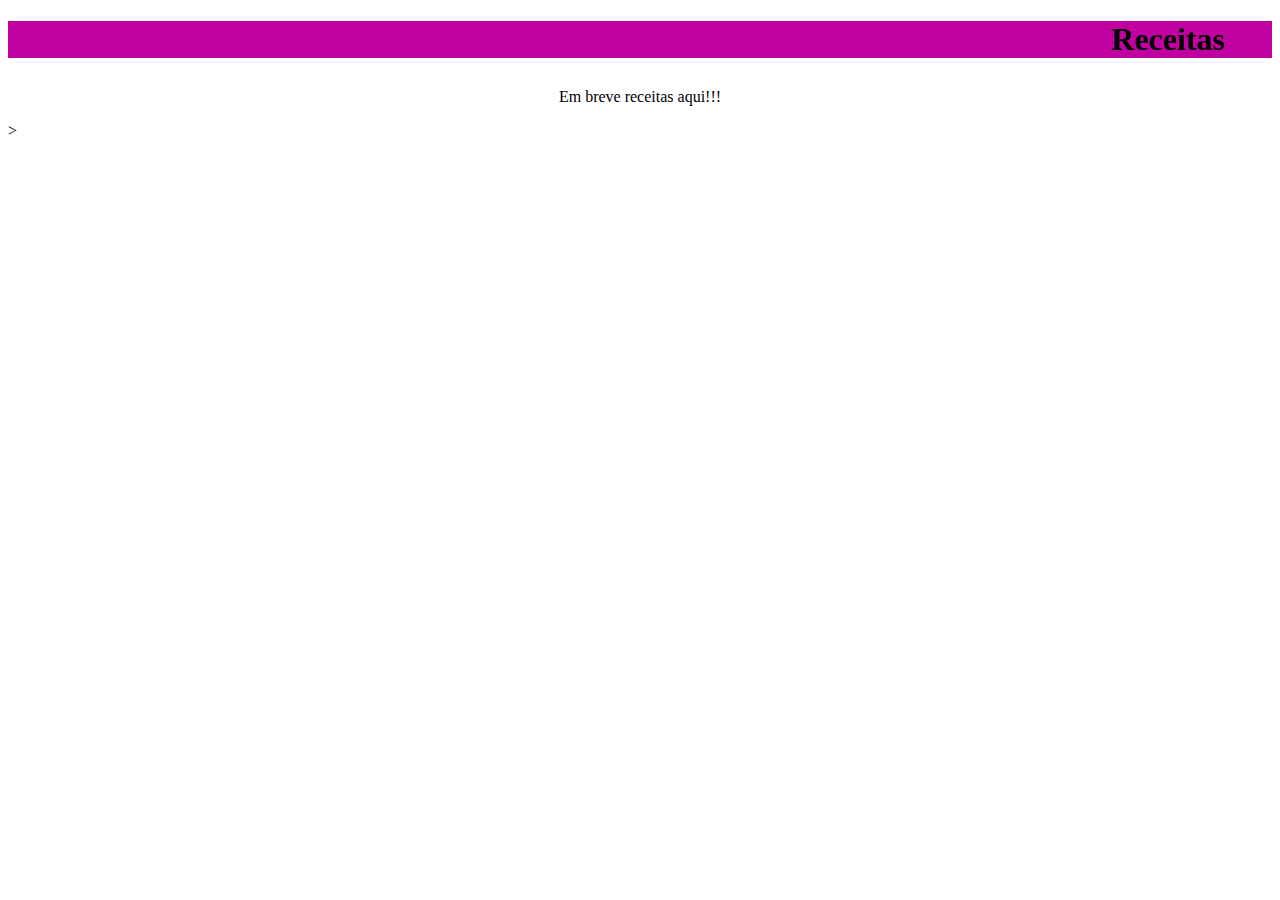
==== index.html @ 14b6835c "Meu primeiro HTML" ====
<!DOCTYPE html>
<html>
<head>
    <meta charset='utf-8'>
    <meta http-equiv='X-UA-Compatible' content='IE=edge'>
    <title>Quitutes</title>
    <meta name='viewport' content='width=device-width, initial-scale=1'>
    <link rel='stylesheet' type='text/css' media='screen' href='main.css'>
    <script src='main.js'></script>
</head>
<body>
    <h1><marquee bgcolor="colorname" behavior="alternate">Receitas</marquee></h1>
    <p style="text-align:center">Em breve receitas aqui!!!</p>
</body>
</html>>
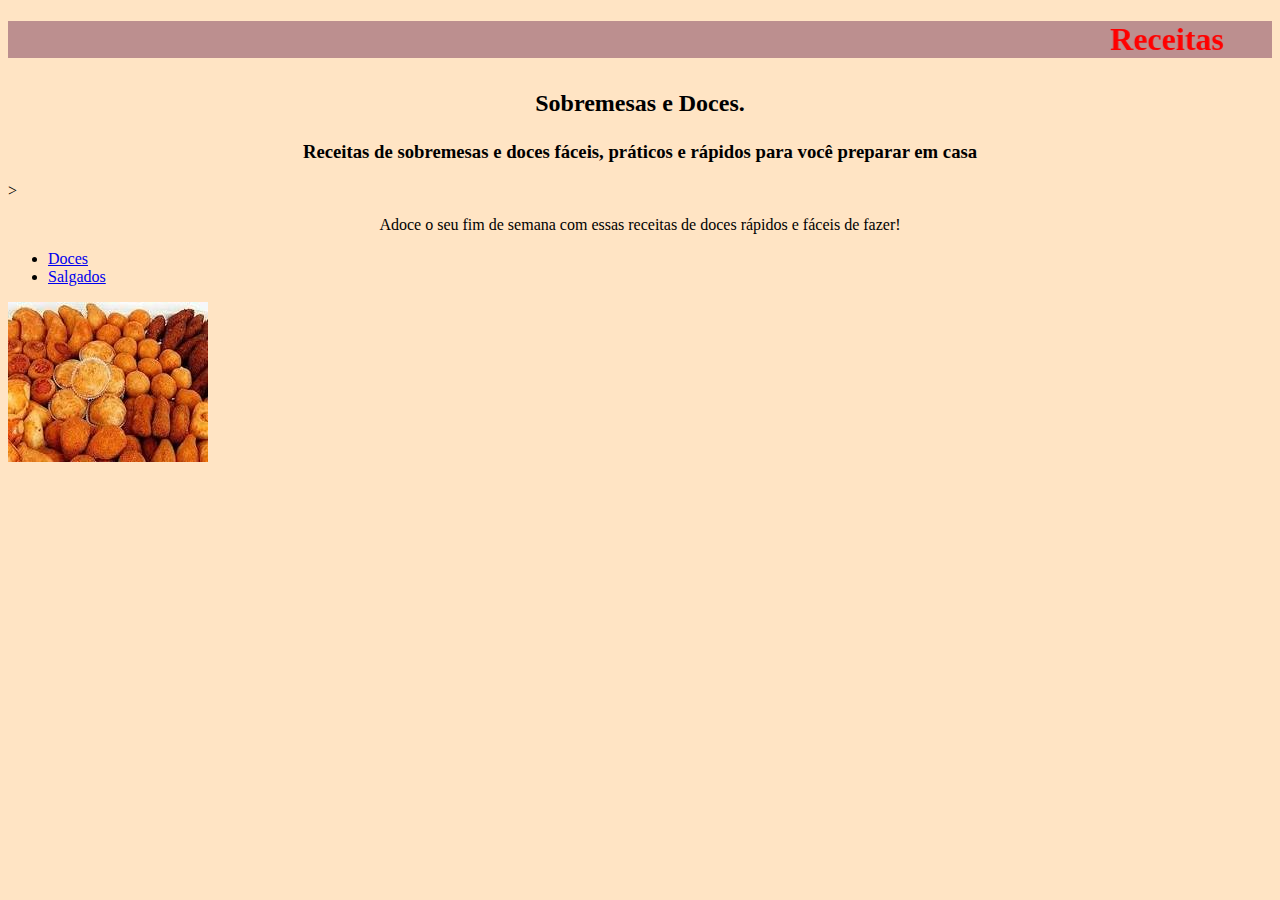
==== commit c541bf4d: "Aula do dia 27/07" ====
--- a/index.html
+++ b/index.html
@@ -5,11 +5,23 @@
     <meta http-equiv='X-UA-Compatible' content='IE=edge'>
     <title>Quitutes</title>
     <meta name='viewport' content='width=device-width, initial-scale=1'>
-    <link rel='stylesheet' type='text/css' media='screen' href='main.css'>
-    <script src='main.js'></script>
+    <link rel="stylesheet" href="style.css">
+    
 </head>
 <body>
-    <h1><marquee bgcolor="colorname" behavior="alternate">Receitas</marquee></h1>
-    <p style="text-align:center">Em breve receitas aqui!!!</p>
+    <h1><marquee bgcolor="rosybrown" behavior="alternate">Receitas </marquee></h1>
+    <h2><p>Sobremesas e Doces.</p></h2>
+    <h3>   <p>Receitas de sobremesas e doces fáceis, 
+        práticos e rápidos para você preparar em casa</p></h3>>
+        <p > Adoce o seu fim de semana com essas receitas de doces rápidos e fáceis de fazer! </p>
+        <ul>
+            <li>
+                <a href="Página principal" title="Página Inicial">Doces</a>
+            </li>
+            <li>
+                <a href="Página principal" title="Página Inicial">Salgados</a>
+            </li>
+        </ul>
+        <img src= "salgados.jpg">
 </body>
-</html>>
+</html>
--- a/style.css
+++ b/style.css
@@ -0,0 +1,12 @@
+body{
+    background-color: bisque;
+    text-align: justify;
+}
+h1{
+    color: red;
+}
+
+p {
+    text-align:center;
+}
+
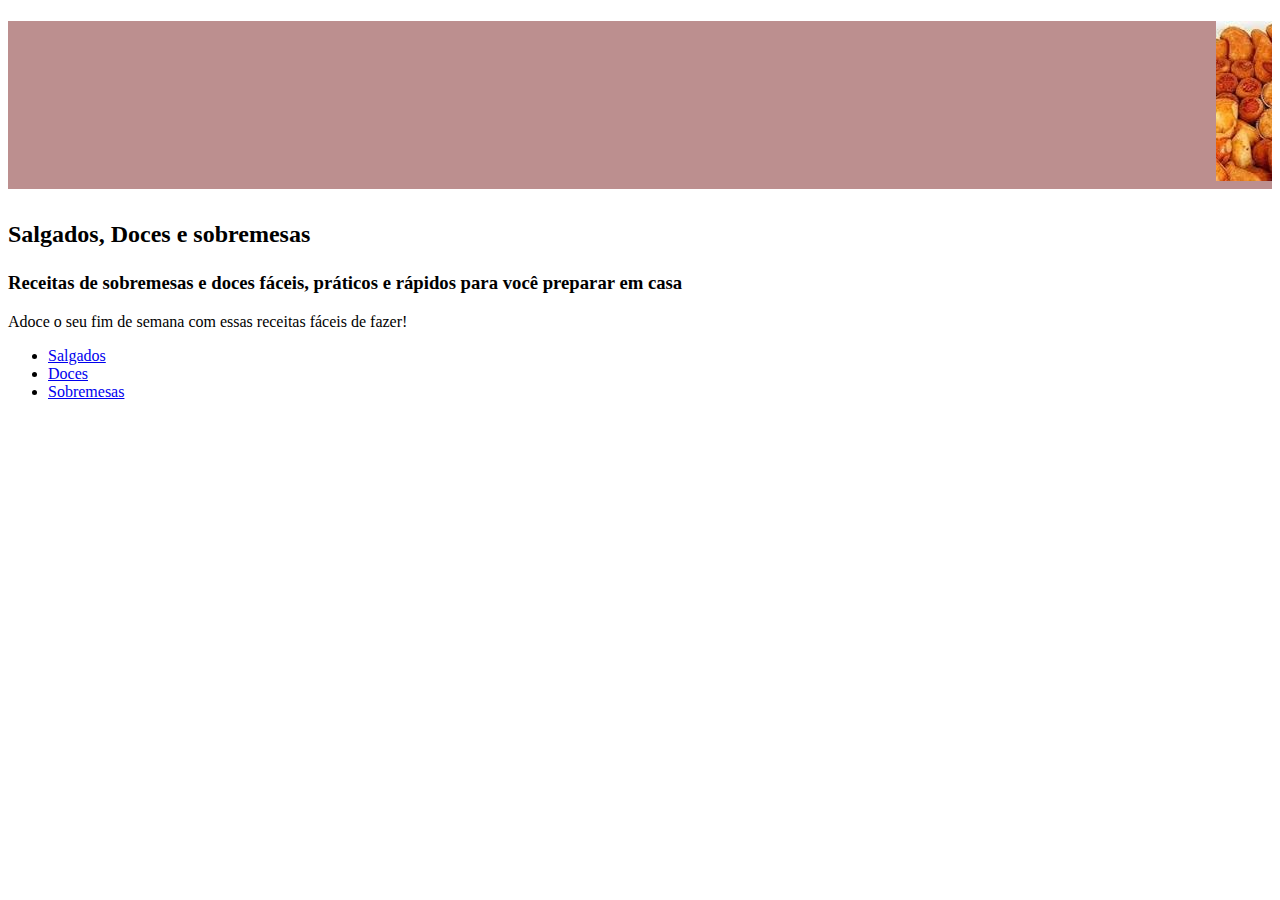
==== commit ea444371: "Add files via upload" ====
--- a/index.html
+++ b/index.html
@@ -9,19 +9,23 @@
     
 </head>
 <body>
-    <h1><marquee bgcolor="rosybrown" behavior="alternate">Receitas </marquee></h1>
-    <h2><p>Sobremesas e Doces.</p></h2>
+    <h1><marquee bgcolor="rosybrown" behavior="alternate"><img src= "salgados.jpg">
+        <img src="doces.jpg"><img src="sobremesas.jpg"></marquee></h1>
+    <h2><p>Salgados, Doces e sobremesas</p></h2>
     <h3>   <p>Receitas de sobremesas e doces fáceis, 
-        práticos e rápidos para você preparar em casa</p></h3>>
-        <p > Adoce o seu fim de semana com essas receitas de doces rápidos e fáceis de fazer! </p>
+        práticos e rápidos para você preparar em casa</p></h3>
+        <p > Adoce o seu fim de semana com essas receitas fáceis de fazer! </p>
         <ul>
             <li>
-                <a href="Página principal" title="Página Inicial">Doces</a>
+                <a href="Página principal" title="Página Salgados">Salgados</a>
             </li>
             <li>
-                <a href="Página principal" title="Página Inicial">Salgados</a>
+                <a href="Página principal" title="Página Doces">Doces</a>
+            </li>
+            <li>
+                <a href="Página principal" title="Página Sobremesas">Sobremesas</a>
             </li>
         </ul>
-        <img src= "salgados.jpg">
+        
 </body>
 </html>
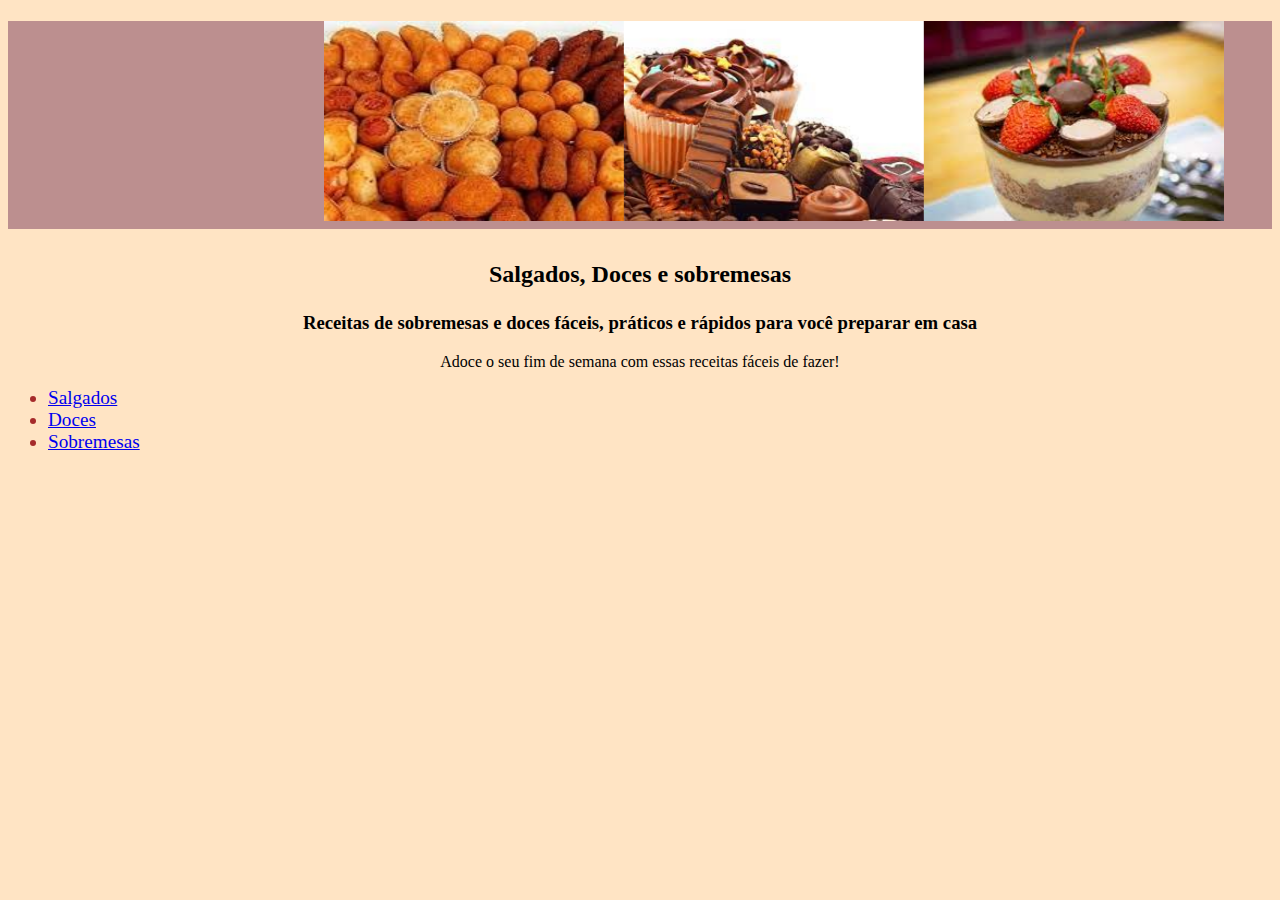
==== commit 36f0b135: "27/07/2022" ====
--- a/index.html
+++ b/index.html
@@ -9,8 +9,7 @@
     
 </head>
 <body>
-    <h1><marquee bgcolor="rosybrown" behavior="alternate"><img src= "salgados.jpg">
-        <img src="doces.jpg"><img src="sobremesas.jpg"></marquee></h1>
+    <h1><marquee bgcolor="rosybrown" behavior="alternate"><img src="salgados.jpg"><img src="doces.jpg"><img src="sobremesas.jpg"></marquee></h1>
     <h2><p>Salgados, Doces e sobremesas</p></h2>
     <h3>   <p>Receitas de sobremesas e doces fáceis, 
         práticos e rápidos para você preparar em casa</p></h3>
--- a/style.css
+++ b/style.css
@@ -0,0 +1,23 @@
+body{
+    background-color: bisque;
+    text-align: justify;
+}
+h1{
+    color: red;
+}
+
+p {
+    text-align:center;
+}
+
+img {
+    height: 200px;
+    width: 300px;
+}
+
+li {
+    font-size: larger;
+    color: brown;
+    
+      
+}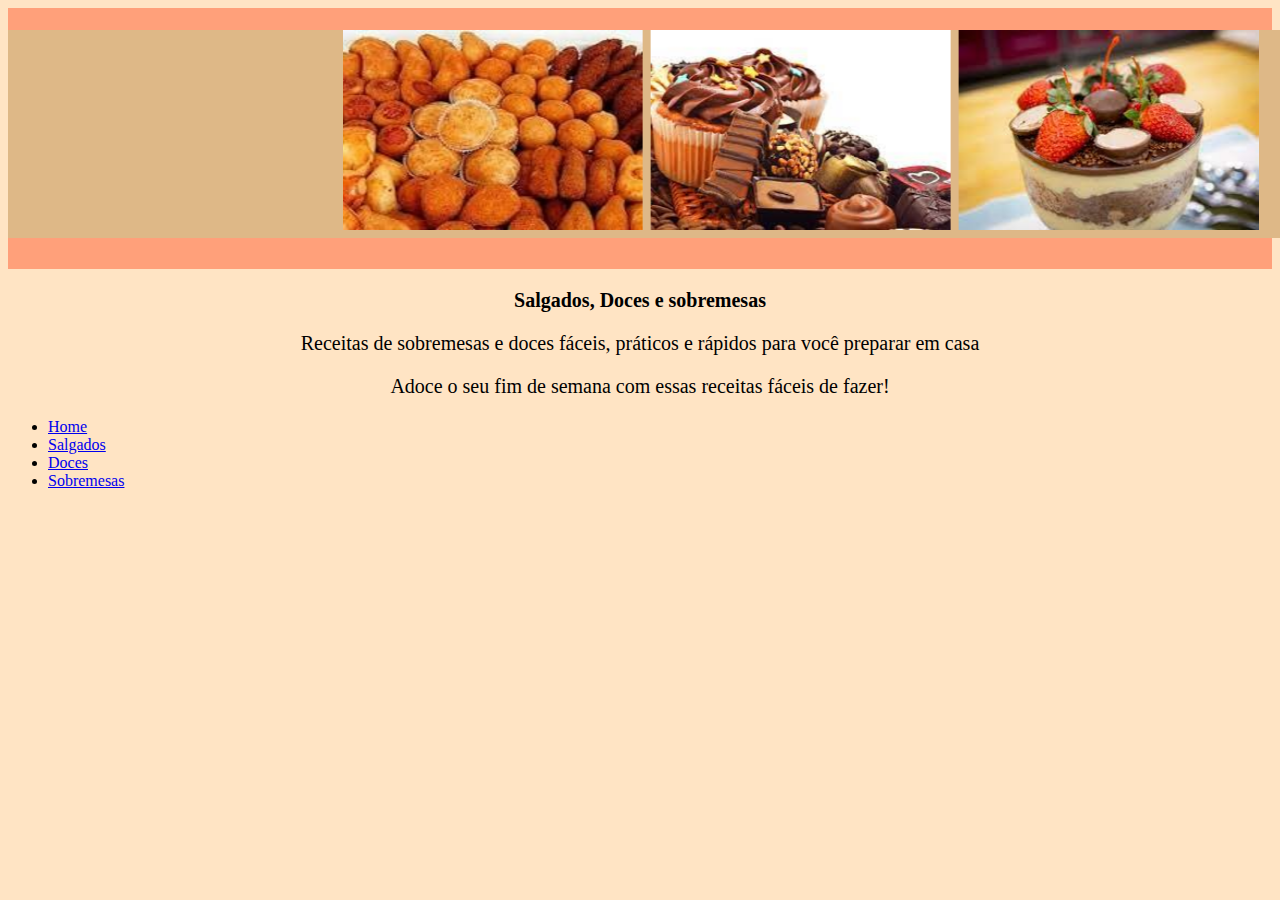
==== commit 3954fc6f: "atualização" ====
--- a/index.html
+++ b/index.html
@@ -8,23 +8,27 @@
     <link rel="stylesheet" href="style.css">
     
 </head>
+
 <body>
-    <h1><marquee bgcolor="rosybrown" behavior="alternate"><img src="salgados.jpg"><img src="doces.jpg"><img src="sobremesas.jpg"></marquee></h1>
+    <header>
+        <div class="caixa">
+        <h1><marquee behavior="alternate">
+            <img src="salgados.jpg">
+            <img src="doces.jpg">
+            <img src="sobremesas.jpg"></marquee></h1>
+        </div>
+    </header> 
     <h2><p>Salgados, Doces e sobremesas</p></h2>
-    <h3>   <p>Receitas de sobremesas e doces fáceis, 
-        práticos e rápidos para você preparar em casa</p></h3>
+        <p>Receitas de sobremesas e doces fáceis, práticos e rápidos para você preparar em casa</p>
         <p > Adoce o seu fim de semana com essas receitas fáceis de fazer! </p>
+    <nav>
         <ul>
-            <li>
-                <a href="Página principal" title="Página Salgados">Salgados</a>
-            </li>
-            <li>
-                <a href="Página principal" title="Página Doces">Doces</a>
-            </li>
-            <li>
-                <a href="Página principal" title="Página Sobremesas">Sobremesas</a>
-            </li>
+            <li><a href="index.html" title="Página Inicial">Home</a></li>
+            <li><a href="Página principal" title="Página Salgados">Salgados</a></li>
+            <li><a href="Página principal" title="Página Doces">Doces</a></li>
+            <li><a href="Página principal" title="Página Sobremesas">Sobremesas</a></li>
         </ul>
-        
+    </nav>
+     
 </body>
 </html>
--- a/style.css
+++ b/style.css
@@ -1,23 +1,32 @@
+header {
+    background-color:lightsalmon;
+    padding: 1px 0; 
+}
+marquee {
+    background-color: burlywood;
+}
+.caixa {
+    position: relative;
+    width: 1300px;
+    margin: 0 auto;
+}
+img {
+    height: 200px;
+    width: 300px;
+}
 body{
     background-color: bisque;
     text-align: justify;
 }
-h1{
-    color: red;
-}
 
 p {
-    text-align:center;
+    text-align:center; 
+    font-size: 20px;
+
+nav a {
+    text-transform: uppercase;
+    color: #000000;
+    font-weight: bold;
+    font-size: 16px;
+    text-decoration: none;
 }
-
-img {
-    height: 200px;
-    width: 300px;
-}
-
-li {
-    font-size: larger;
-    color: brown;
-    
-      
-}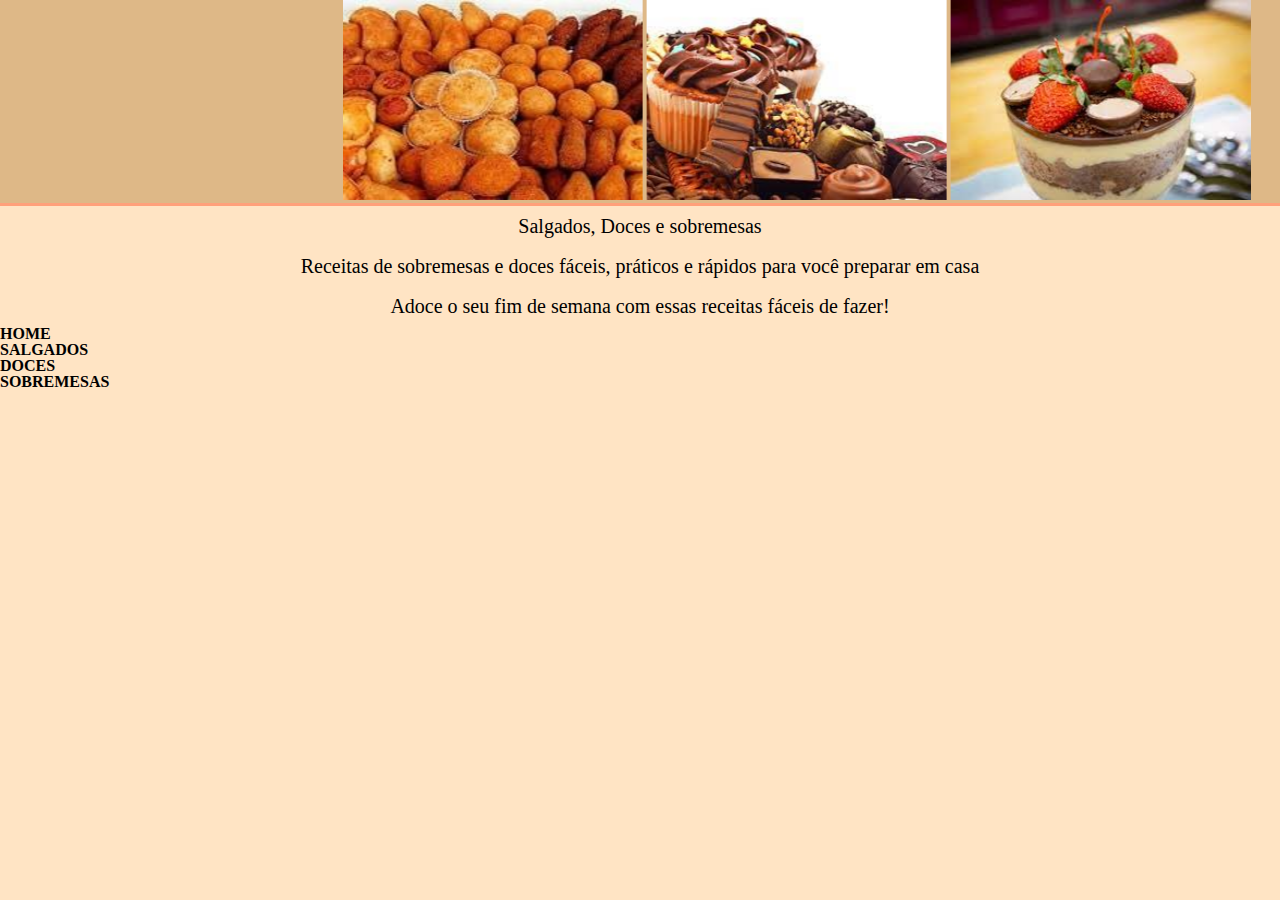
==== commit f3b452c9: "Aula 15" ====
--- a/index.html
+++ b/index.html
@@ -2,13 +2,12 @@
 <html>
 <head>
     <meta charset='utf-8'>
-    <meta http-equiv='X-UA-Compatible' content='IE=edge'>
     <title>Quitutes</title>
-    <meta name='viewport' content='width=device-width, initial-scale=1'>
+    
+    <link rel="stylesheet" href="reset.css">
     <link rel="stylesheet" href="style.css">
     
 </head>
-
 <body>
     <header>
         <div class="caixa">
--- a/style.css
+++ b/style.css
@@ -1,6 +1,6 @@
 header {
     background-color:lightsalmon;
-    padding: 1px 0; 
+    padding: 1/5px 0; 
 }
 marquee {
     background-color: burlywood;
@@ -22,7 +22,20 @@
 p {
     text-align:center; 
     font-size: 20px;
-
+    padding: 10px;
+    
+}
+/*para deixar na horizontal
+nav li {
+    display: inline-block;
+    margin: 0 0 0 15px;
+}*/
+/* para alinhar no cabeçalho
+nav {
+    position: absolute;
+    top: 0;
+    right: 0;
+}*/
 nav a {
     text-transform: uppercase;
     color: #000000;
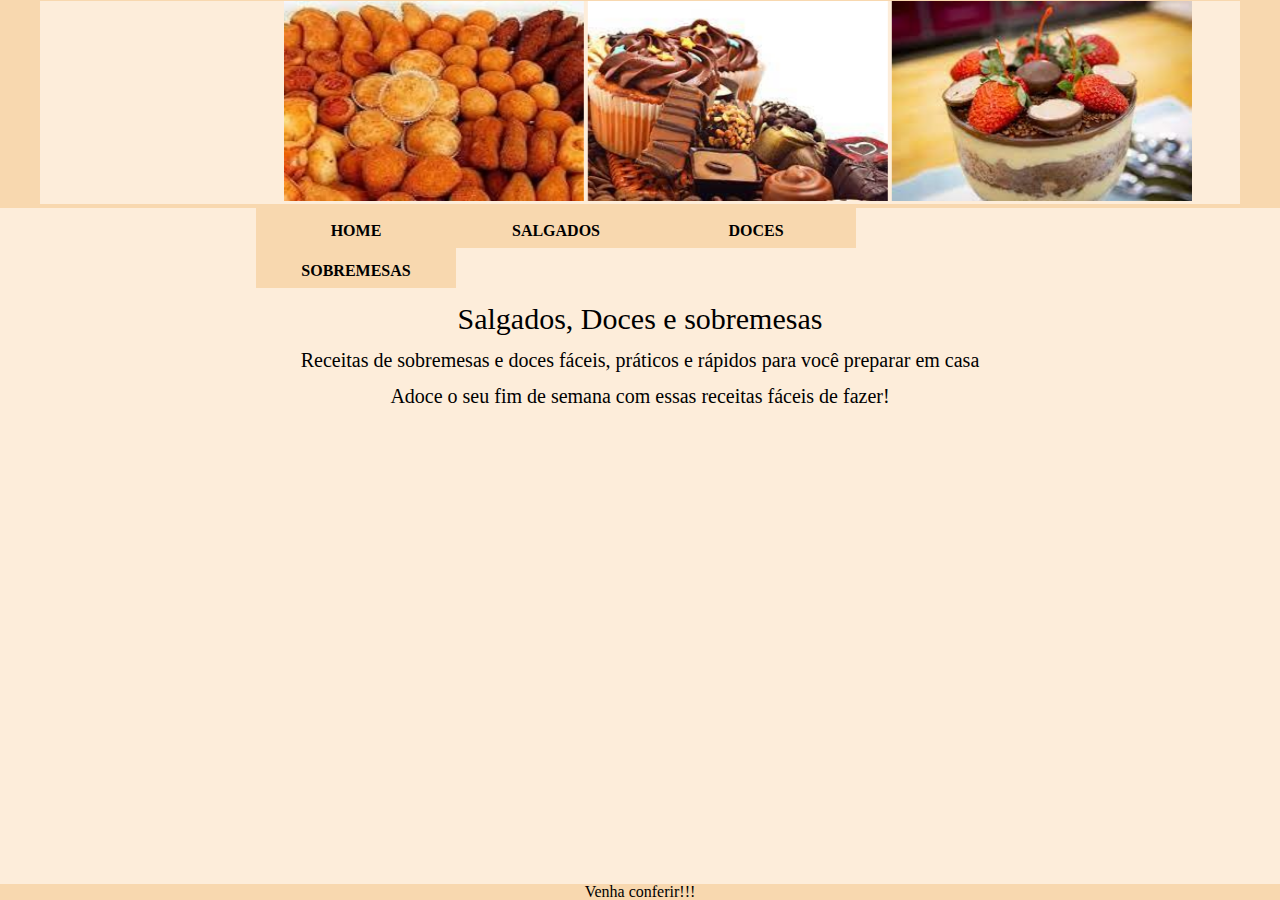
==== commit 0eccbe2e: "Aula15" ====
--- a/index.html
+++ b/index.html
@@ -17,17 +17,22 @@
             <img src="sobremesas.jpg"></marquee></h1>
         </div>
     </header> 
-    <h2><p>Salgados, Doces e sobremesas</p></h2>
-        <p>Receitas de sobremesas e doces fáceis, práticos e rápidos para você preparar em casa</p>
-        <p > Adoce o seu fim de semana com essas receitas fáceis de fazer! </p>
-    <nav>
+    
+    <nav class="menu">
         <ul>
             <li><a href="index.html" title="Página Inicial">Home</a></li>
-            <li><a href="Página principal" title="Página Salgados">Salgados</a></li>
+            <li><a href="Salgados.html" title="Página Salgados">Salgados</a></li>
             <li><a href="Página principal" title="Página Doces">Doces</a></li>
             <li><a href="Página principal" title="Página Sobremesas">Sobremesas</a></li>
         </ul>
     </nav>
+    <br><br><br><br><br><br>
+        <h2>Salgados, Doces e sobremesas</h2>
+    <br>
+        <p>Receitas de sobremesas e doces fáceis, práticos e rápidos para você preparar em casa</p>
+    <br>
+        <p > Adoce o seu fim de semana com essas receitas fáceis de fazer! </p>
      
+    <footer>Venha conferir!!!</footer>
 </body>
 </html>
--- a/style.css
+++ b/style.css
@@ -1,29 +1,67 @@
 header {
-    background-color:lightsalmon;
-    padding: 1/5px 0; 
+    background-color:rgb(248, 216, 175);
+    padding: 1px 0; 
 }
 marquee {
-    background-color: burlywood;
+    background-color: rgb(253, 237, 218);
 }
 .caixa {
     position: relative;
-    width: 1300px;
+    width: 1200px;
     margin: 0 auto;
 }
 img {
     height: 200px;
     width: 300px;
 }
+.menu {
+    margin: 0 auto;
+    padding: 0 20%;
+}
+.menu ul li {
+    background-color: rgb(248, 216, 175);
+    color: aliceblue;
+    float: left;
+    width: 200px;
+    height: 40px;
+    display: inline-block;
+    text-align: center;
+    line-height: 40px;
+    font-size: 25px;
+}
+.menu ul li:hover {
+    background-color: rgb(253, 237, 218);
+}
+/*
+.menu_s  {
+    margin: 0 auto;
+    padding: 0 20%;
+}
+*/
+/*
+.menu_s ul li{
+    background-color: rgb(248, 216, 175);
+    color: aliceblue;
+    float: left;
+    width: 200px;
+    height: 40px;
+    display: inline-block;
+    text-align: center;
+    line-height: 40px;
+    font-size: 25px;
+}
+*/
 body{
-    background-color: bisque;
+    background-color: rgb(253, 237, 218);
     text-align: justify;
 }
-
+h2 {
+    text-align:center; 
+    font-size: 30px;
+}
 p {
     text-align:center; 
     font-size: 20px;
-    padding: 10px;
-    
 }
 /*para deixar na horizontal
 nav li {
@@ -43,3 +81,11 @@
     font-size: 16px;
     text-decoration: none;
 }
+footer {
+    position: absolute;
+    bottom: 0px;
+    width: 100%;
+    background-color: rgb(248, 216, 175);
+    text-align: center;
+}
+
